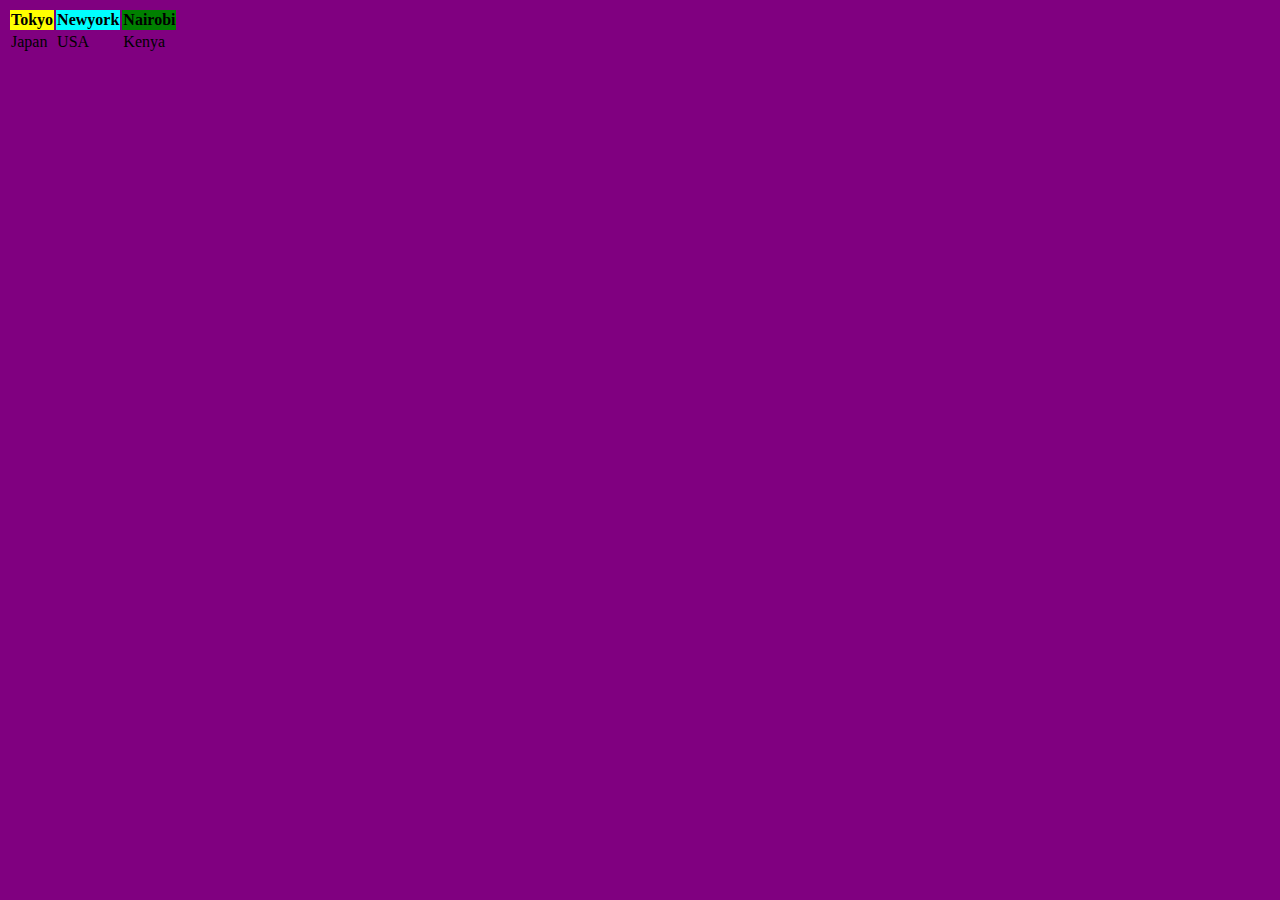
==== tables.html @ e634afc9 "added a table" ====
<!DOCTYPE html>
<html>
<head>
    <TITLE></TITLE>
</head>
<body>
    <body style="background-color: purple;">
    <table>
    <tr>
        <th style="background-color: yellow;">Tokyo</th>
        <th style="background-color: aqua;">Newyork</th>
        <th style="background-color: green;">Nairobi</th>
    </tr>
    <tr>
        <td>Japan</td>
        <td>USA</td>
        <td>Kenya</td>
    </tr>
    </table>
</body>
</html>
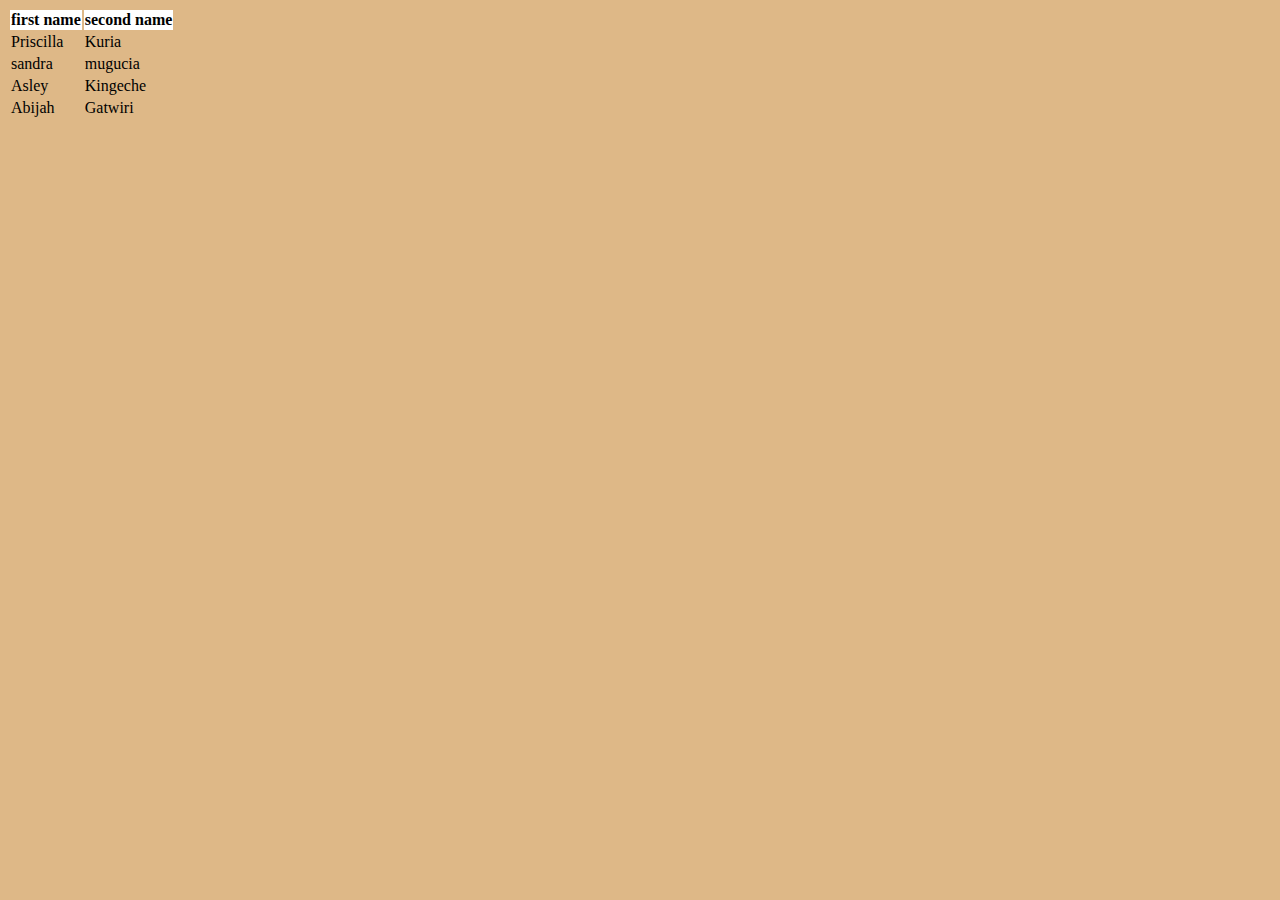
==== commit 509a39cd: "added my assignments" ====
--- a/tables.html
+++ b/tables.html
@@ -4,17 +4,31 @@
     <TITLE></TITLE>
 </head>
 <body>
-    <body style="background-color: purple;">
+    <body style="background-color: burlywood;">
     <table>
     <tr>
-        <th style="background-color: yellow;">Tokyo</th>
-        <th style="background-color: aqua;">Newyork</th>
-        <th style="background-color: green;">Nairobi</th>
+        <th style="background-color: white;">first name</th>
+        <th style="background-color: white;">second name</th>
+        
+        
+
     </tr>
     <tr>
-        <td>Japan</td>
-        <td>USA</td>
-        <td>Kenya</td>
+        <td>Priscilla</td>
+        <td>Kuria</td>
+        
+    </tr>
+    <tr>
+        <td>sandra</td>
+        <td>mugucia</td>
+    </tr>
+    <tr>
+        <td>Asley</td>
+        <td>Kingeche</td>
+    </tr>
+    <tr>
+        <td>Abijah</td>
+        <td>Gatwiri</td>
     </tr>
     </table>
 </body>
